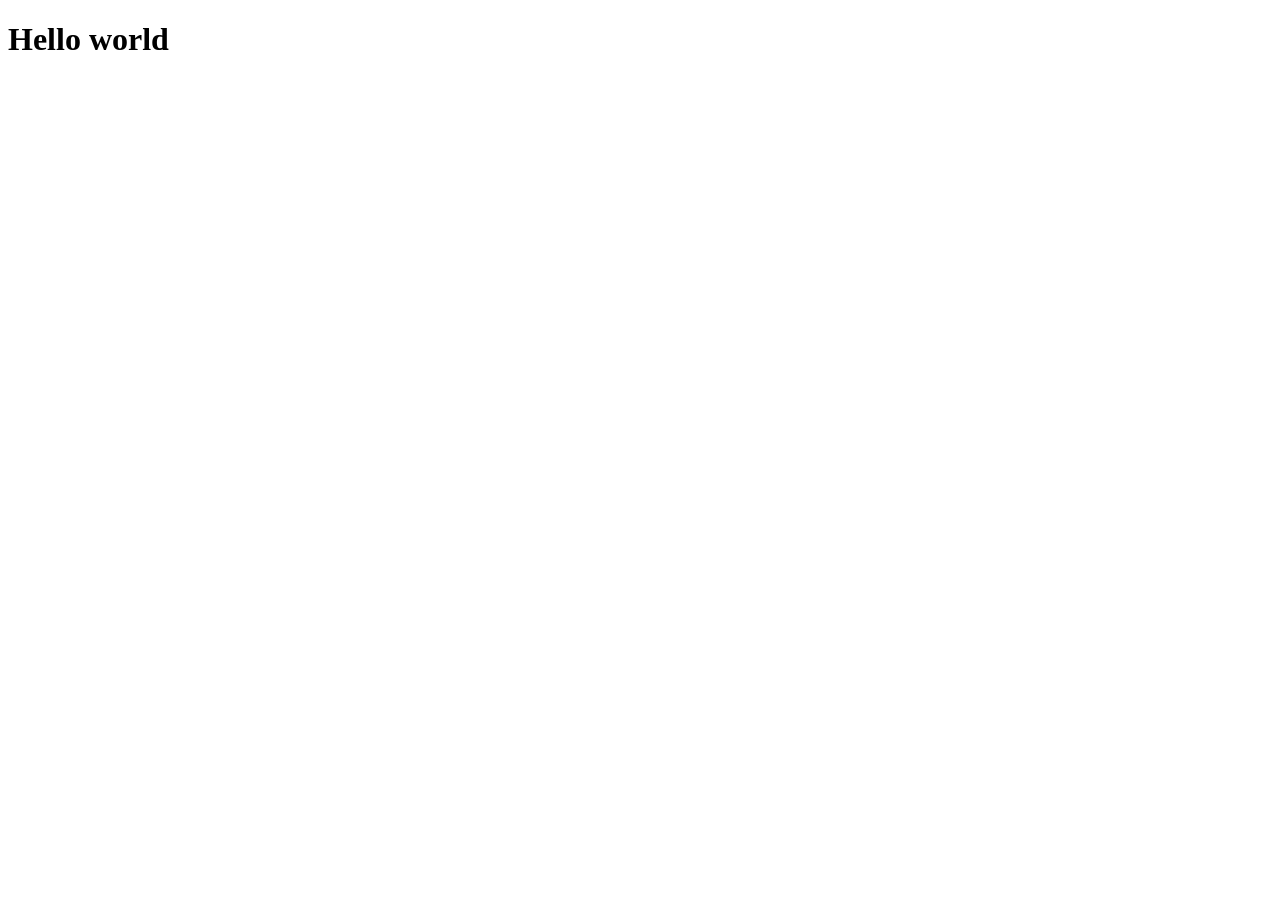
==== practise/index.html @ 63148f94 "now we can save the state of todo in localstorage" ====
<!doctype html>
<html lang="en">
  <head>
    <meta charset="UTF-8" />
    <meta name="viewport" content="width=device-width, initial-scale=1.0" />
    <title>Document</title>

    <style>
      .checked{
        text-decoration: line-through;
      }
    </style>
  </head>
  <body>
    <h1>Hello world</h1>

    <ul id="myUL"></ul>
  </body>
  <script>

    
  </script>
</html>
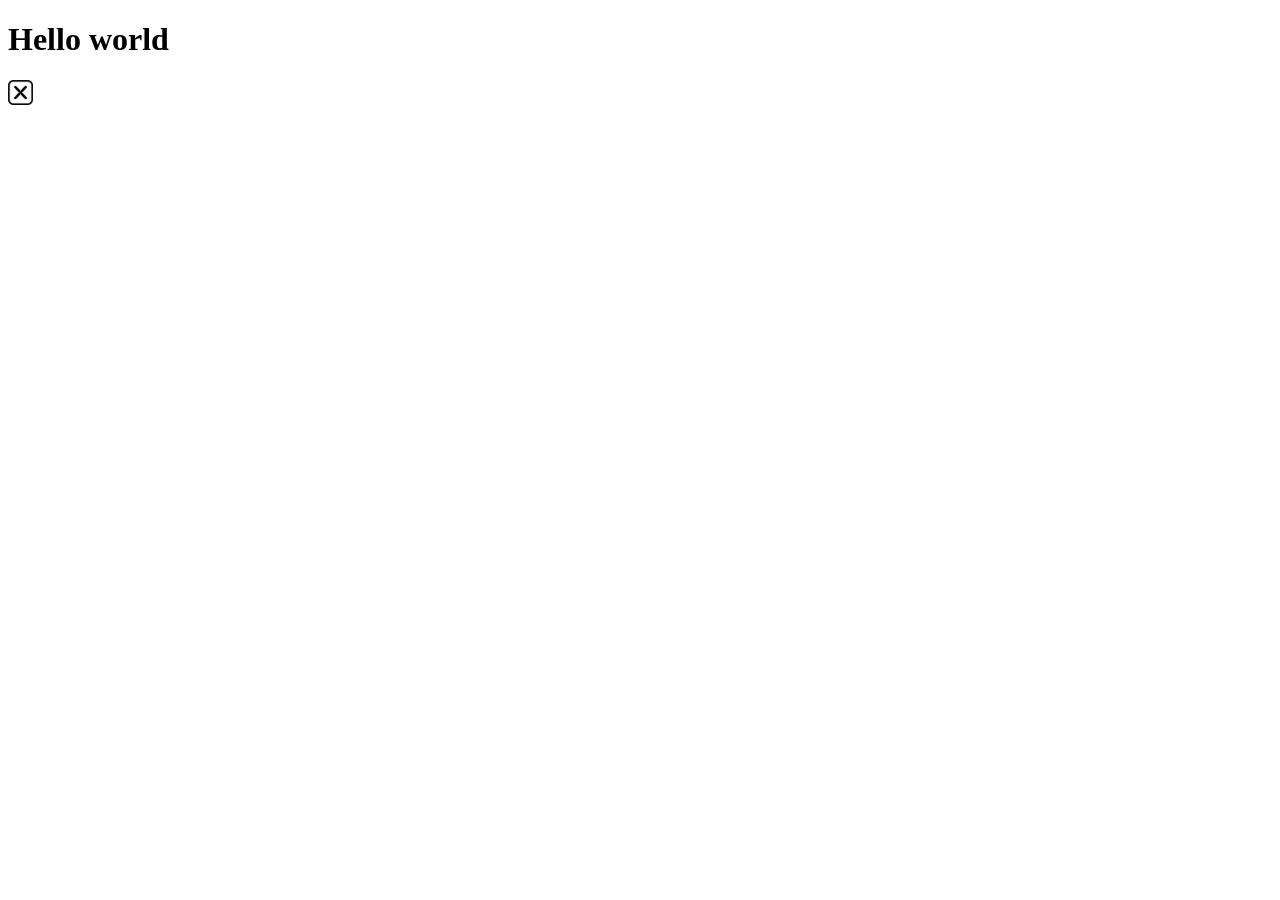
==== commit bf254e54: "finally done with the todo app, - you can now add elements with enter key, state will be save in loc" ====
--- a/practise/index.html
+++ b/practise/index.html
@@ -9,10 +9,18 @@
       .checked{
         text-decoration: line-through;
       }
+
+      img{
+        width: 25px;
+      }
     </style>
+
+
   </head>
   <body>
     <h1>Hello world</h1>
+
+    <img src="/close.png" alt="">
 
     <ul id="myUL"></ul>
   </body>
